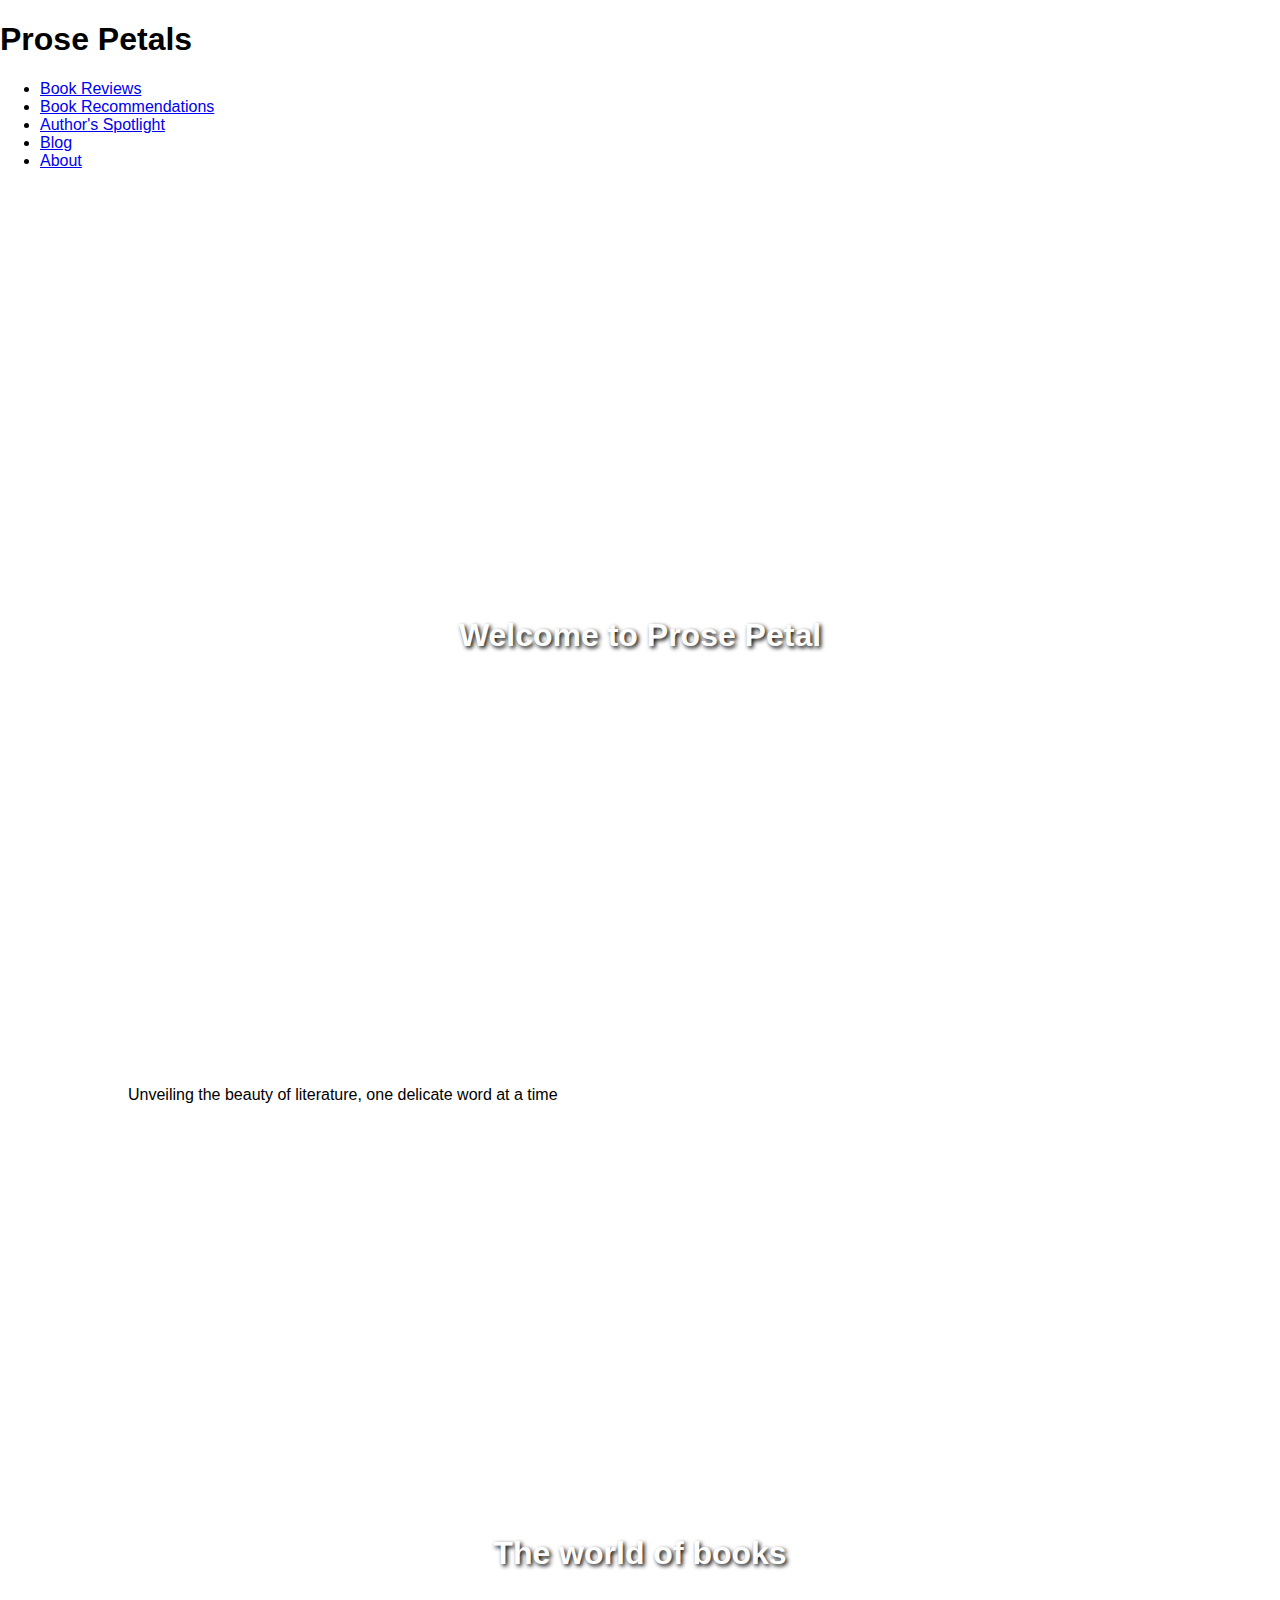
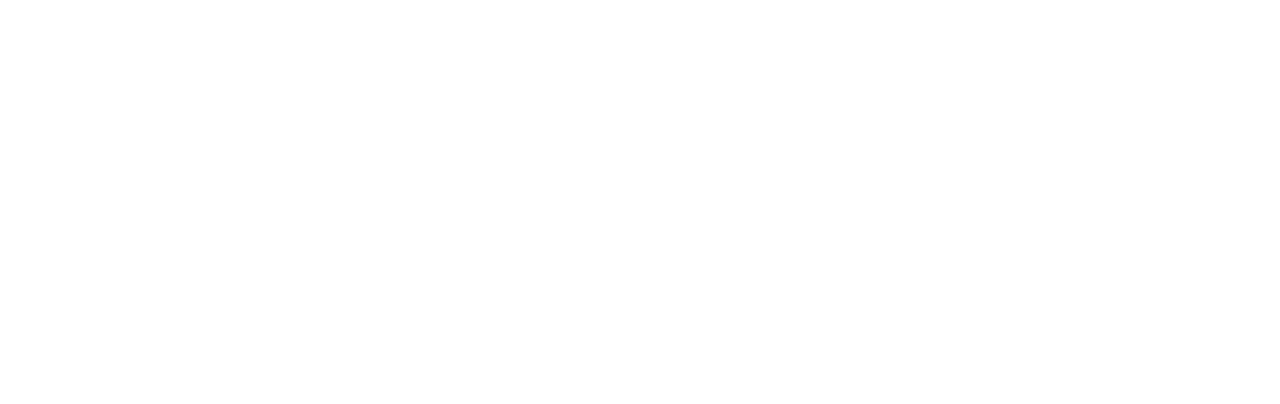
==== index.html @ a938becf "commit" ====
<!DOCTYPE html>
<html lang="en">
<head>
    <meta charset="UTF-8">
    <meta name="viewport" content="width=device-width, initial-scale=1.0">
    <title>Prose Petal</title>
    <link rel = "stylesheet" href="index.css">
</head>
<body>
    <header>
        <div class="header-content">
            <h1>Prose Petals</h1>
            <nav>
                <ul>
                    <li><a href = "bookreviews.html"> Book Reviews</a></li>
                    <li><a href = "bookrecommendations.html"> Book Recommendations </a> </li>
                    <li><a href = "authorspotlight.html"> Author's Spotlight </a> </li>
                    <li><a href = "blog.html"> Blog </a> </li>
                    <li><a href = "about.html"> About </a> </li>
                </ul>
            </nav>
        </div>
    </header>
    <div class = "parallax-section" id="section1">
    <h1> Welcome to Prose Petal </h1> </div>
    <div class = "content-section">
    <p>Unveiling the beauty of literature, one delicate word at a time </p>
    </div>
    <div class = "parallax-section" id="section2">
        <h1>The world of books</h1>
    </div>
</body>
</html>
---- index.css ----
body, html {
    height: 100%;
    margin: 0;
    font-family: Arial, sans-serif;
}

.parallax-section {
    background-attachment: fixed;
    background-position: center;
    background-repeat: no-repeat;
    background-size: cover;
    height: 100vh;
    display: flex;
    align-items: center;
    justify-content: center;
    color: white;
    text-shadow: 2px 2px 4px #000000;
}
#section1 {
    background-image: url('https://www.publicdomainpictures.net/pictures/290000/velka/flower-background-1546771374vNd.jpg');
}
#section2 {
    background-image: url("https://e1.pxfuel.com/desktop-wallpaper/370/587/desktop-wallpaper-flower-background-aesthetic-border-design-aesthetic-flowers-border.jpg");
}
.content-section p {
    margin: 0 auto;
    width: 80%;
    font size: 1.2em;
}
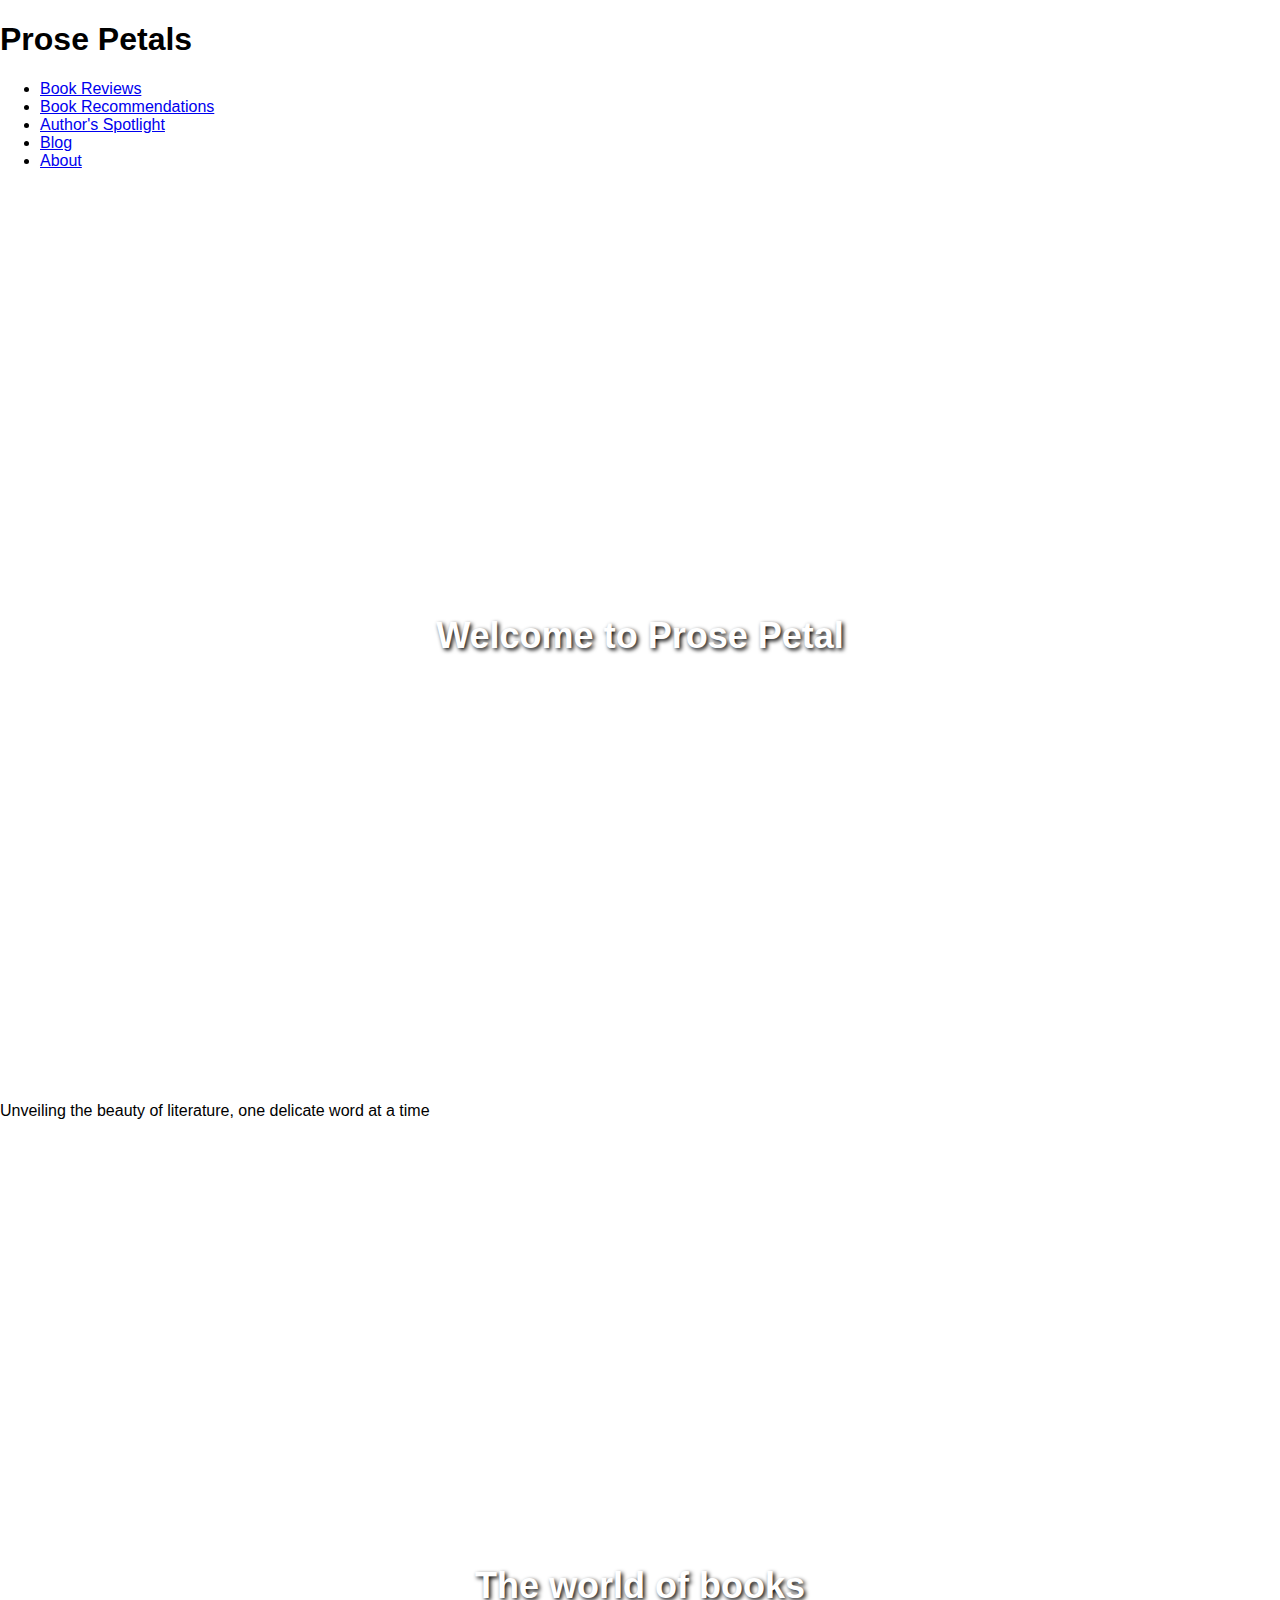
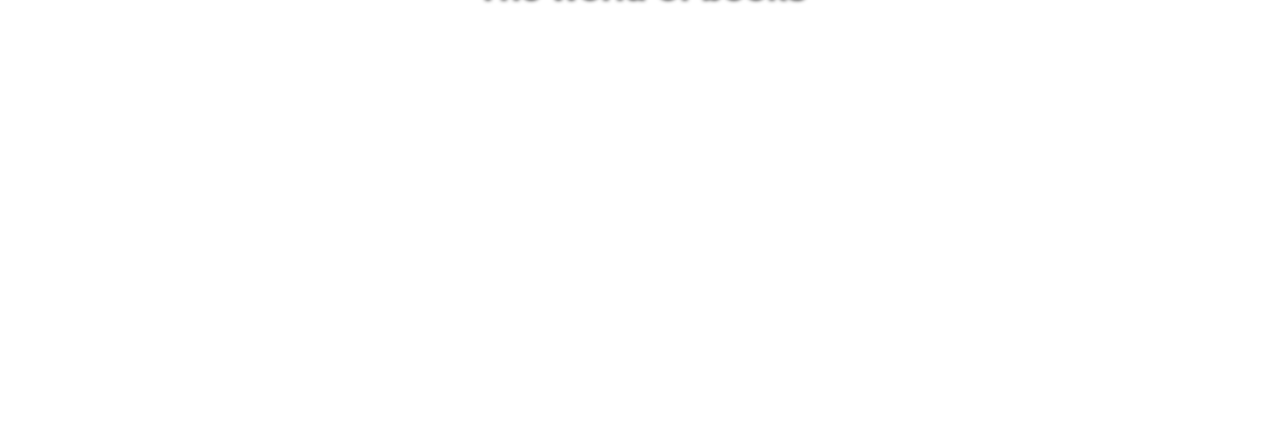
==== commit 34a775d2: "commit" ====
--- a/index.html
+++ b/index.html
@@ -3,7 +3,7 @@
 <head>
     <meta charset="UTF-8">
     <meta name="viewport" content="width=device-width, initial-scale=1.0">
-    <title>Prose Petal</title>
+    <title>Prose Petals</title>
     <link rel = "stylesheet" href="index.css">
 </head>
 <body>
--- a/index.css
+++ b/index.css
@@ -15,15 +15,12 @@
     justify-content: center;
     color: white;
     text-shadow: 2px 2px 4px #000000;
+    font-size: large;
 }
 #section1 {
     background-image: url('https://www.publicdomainpictures.net/pictures/290000/velka/flower-background-1546771374vNd.jpg');
 }
 #section2 {
     background-image: url("https://e1.pxfuel.com/desktop-wallpaper/370/587/desktop-wallpaper-flower-background-aesthetic-border-design-aesthetic-flowers-border.jpg");
-}
-.content-section p {
-    margin: 0 auto;
-    width: 80%;
-    font size: 1.2em;
-}
+} 
+
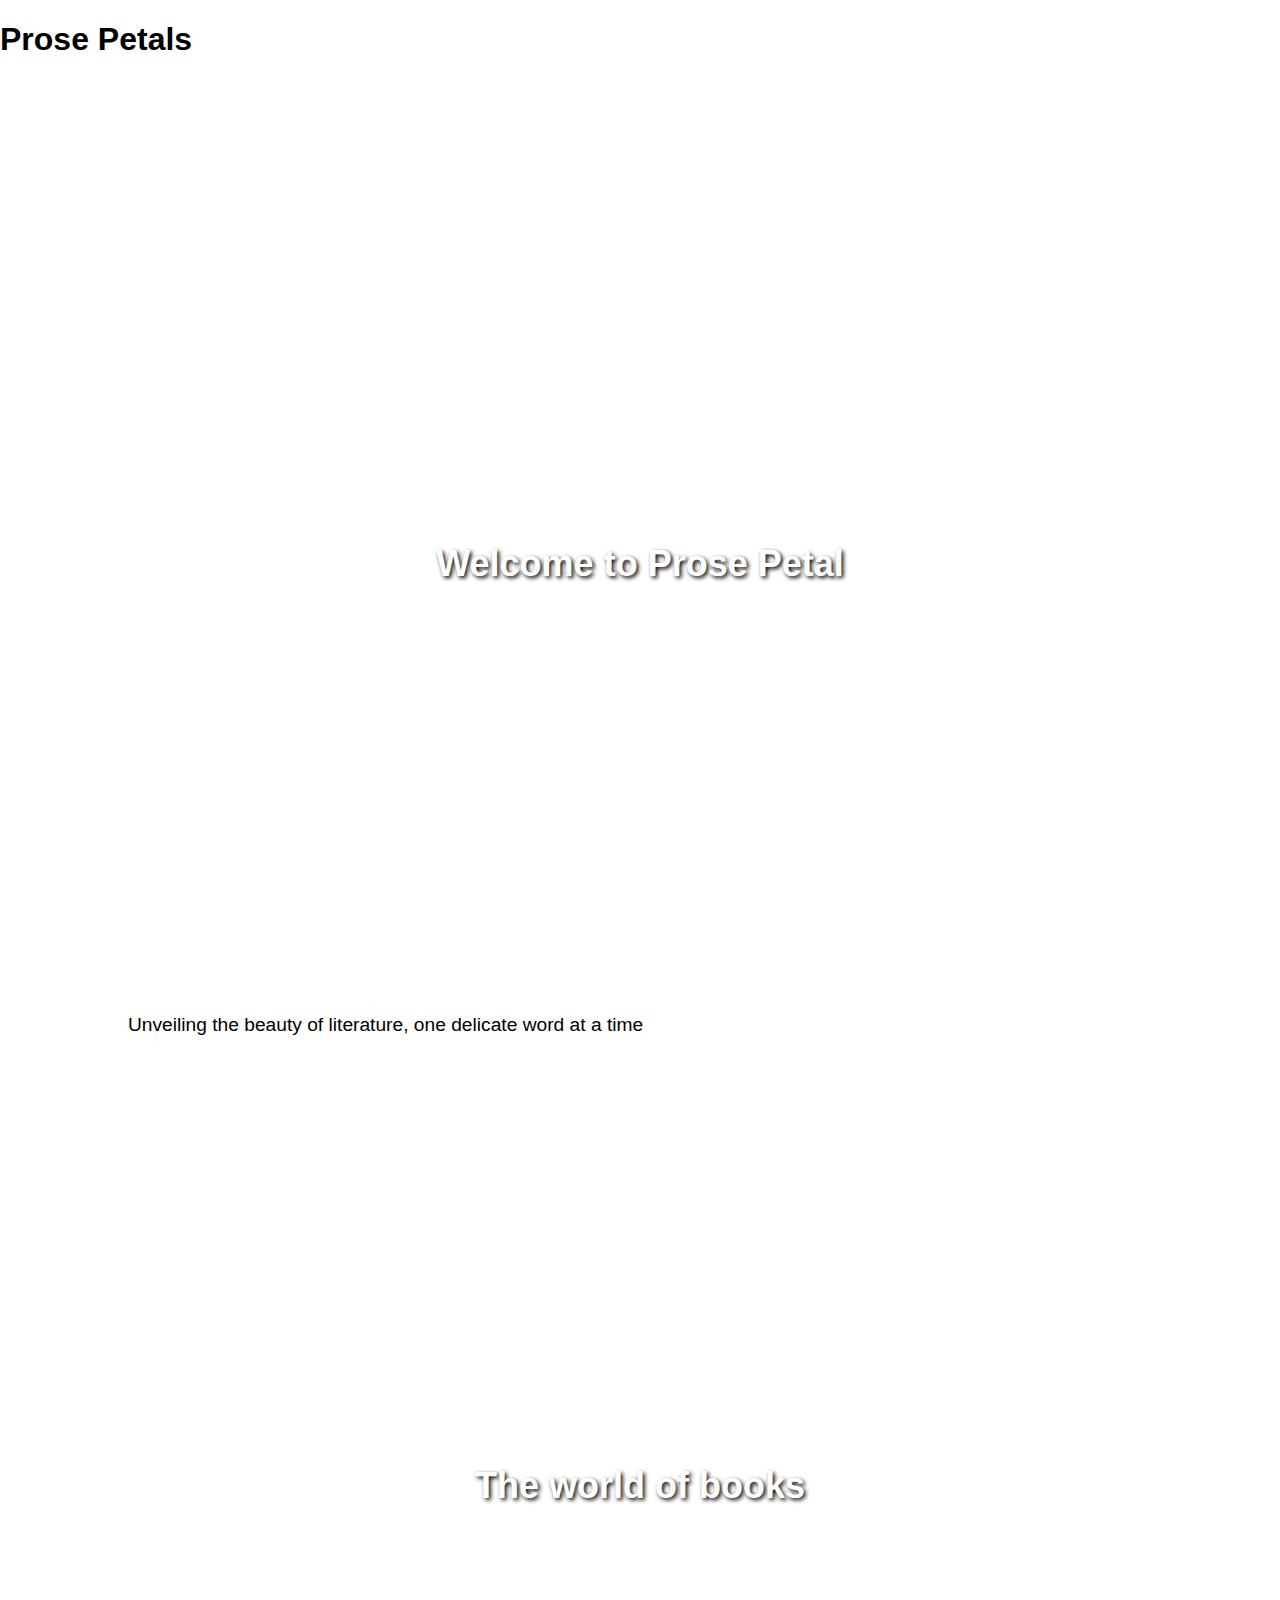
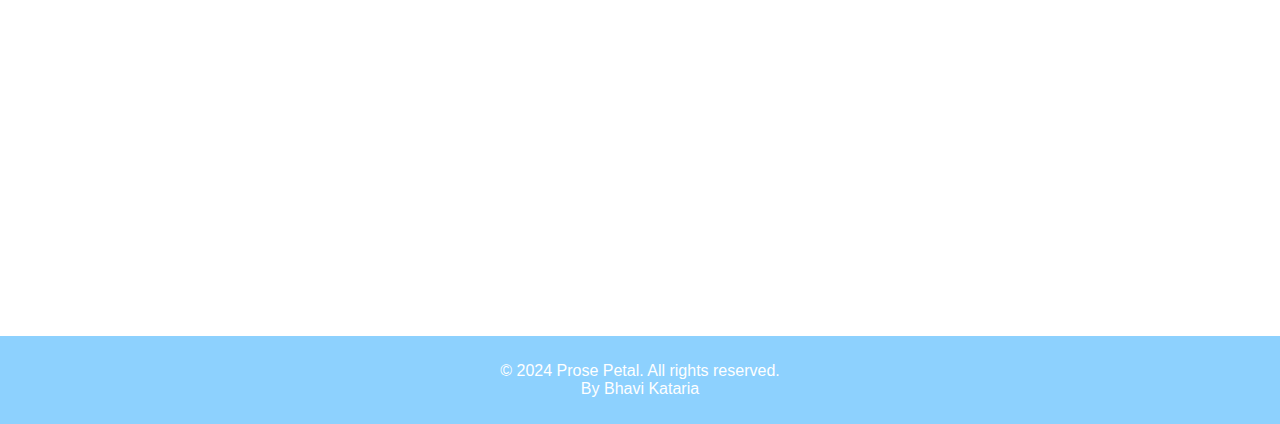
==== commit 72df158f: "commit" ====
--- a/index.html
+++ b/index.html
@@ -29,5 +29,11 @@
     <div class = "parallax-section" id="section2">
         <h1>The world of books</h1>
     </div>
+    <footer>
+        <p>© 2024 Prose Petal. All rights reserved. 
+            <br>
+            By Bhavi Kataria
+        </p>
+    </footer>
 </body>
 </html>
--- a/index.css
+++ b/index.css
@@ -22,5 +22,29 @@
 }
 #section2 {
     background-image: url("https://e1.pxfuel.com/desktop-wallpaper/370/587/desktop-wallpaper-flower-background-aesthetic-border-design-aesthetic-flowers-border.jpg");
-} 
+}
+.content-section p {
+    margin: 0 auto;
+    width: 80%;
+    font-size: 1.2em;
+}
+nav ul {
+    list-style: none;
+    display: flex;
+}
 
+nav ul li {
+    margin-right: 20px;
+}
+
+nav ul li a {
+    color: white;
+    text-decoration: none;
+    font-weight: bold;
+}
+footer {
+    background-color: #8dd1fe;
+    color: white;
+    text-align: center;
+    padding: 10px 0;
+}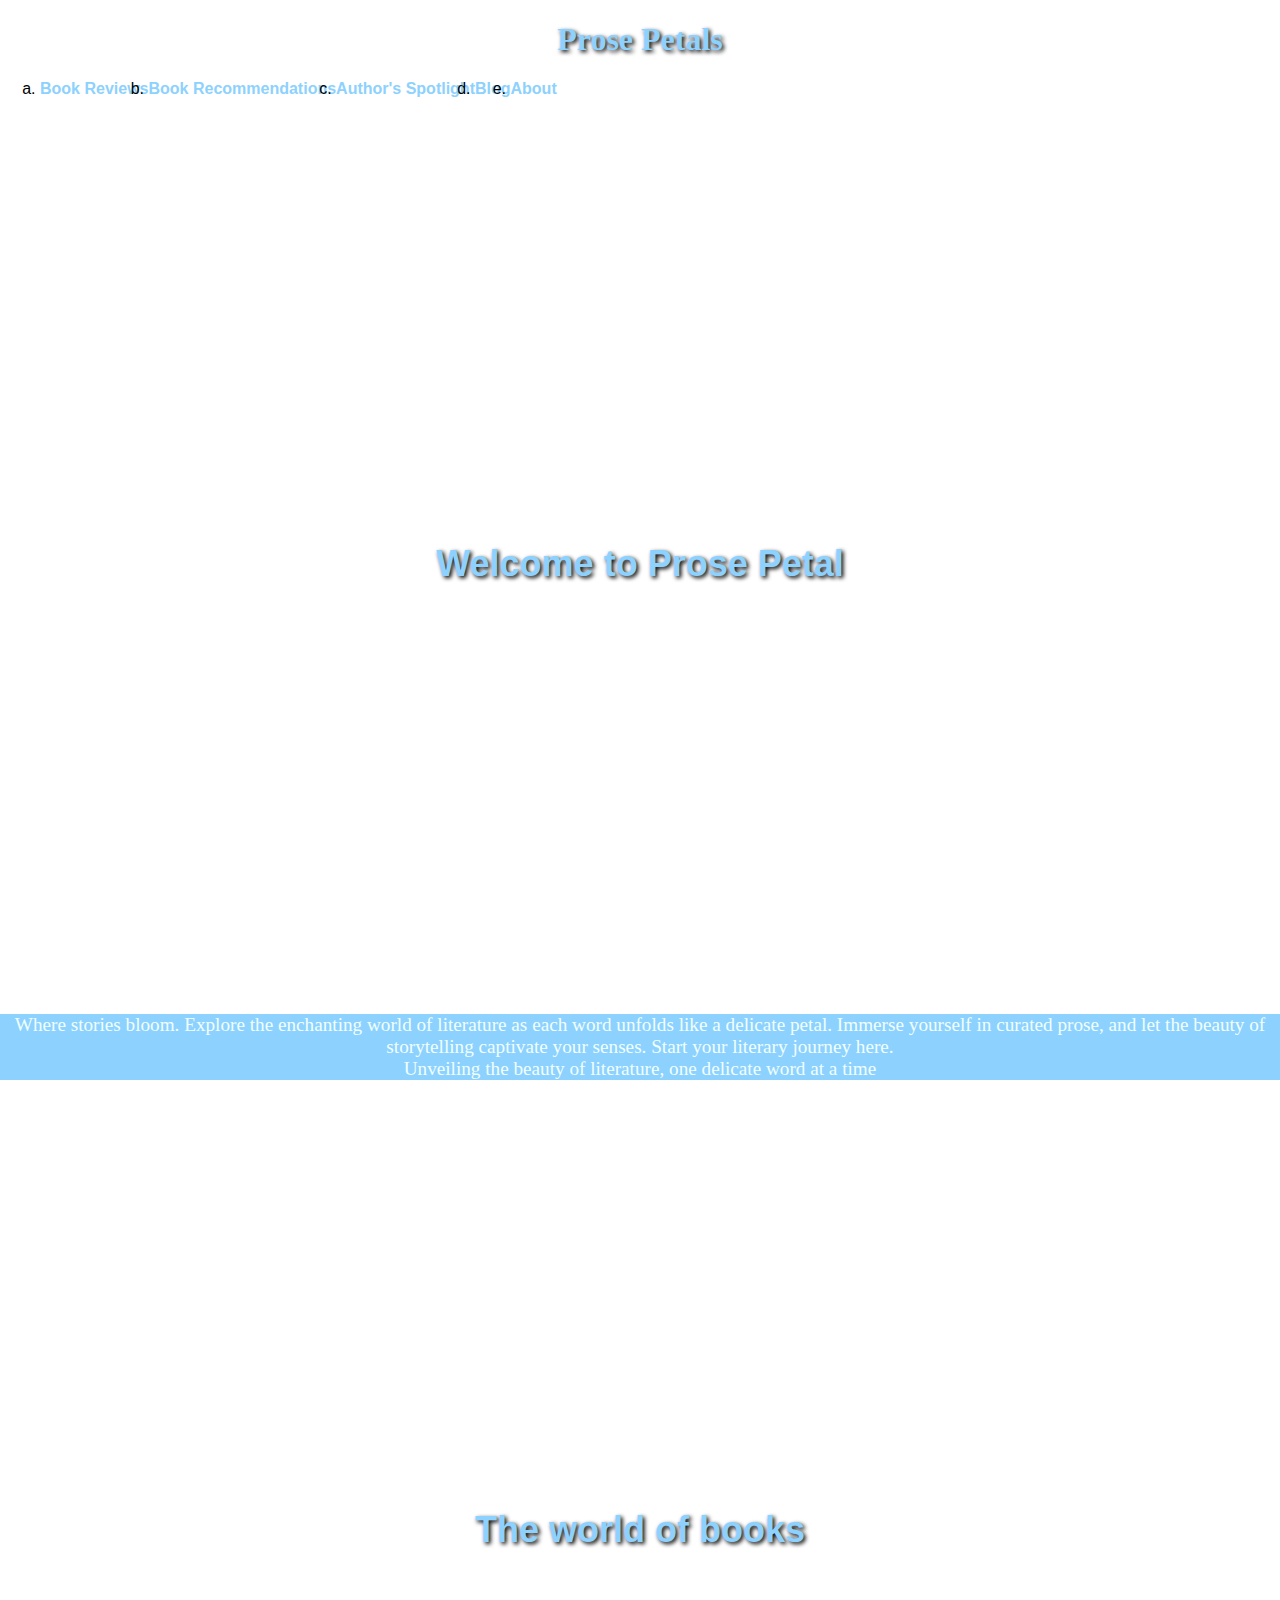
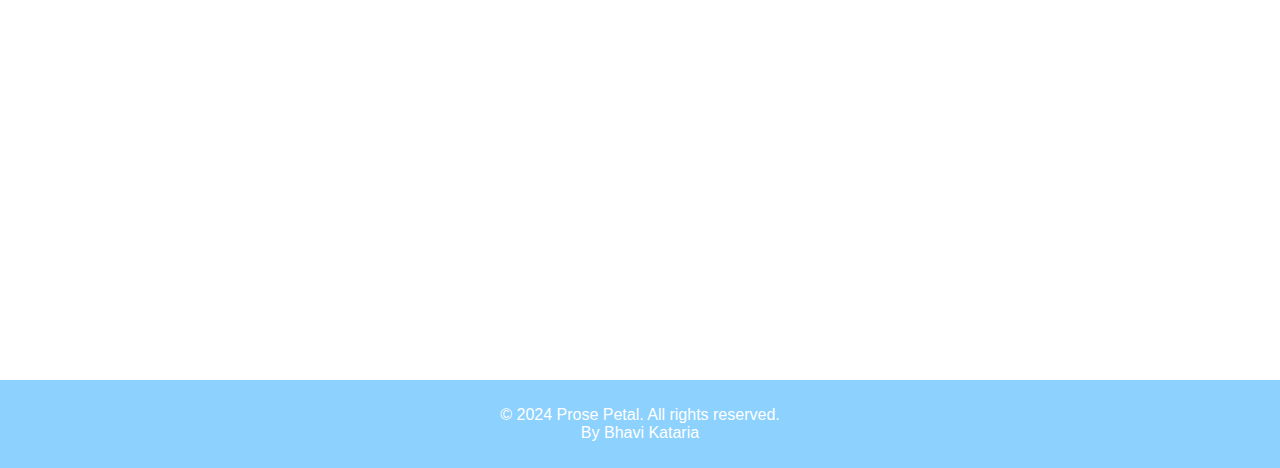
==== commit 99288f25: "commit" ====
--- a/index.html
+++ b/index.html
@@ -24,6 +24,12 @@
     <div class = "parallax-section" id="section1">
     <h1> Welcome to Prose Petal </h1> </div>
     <div class = "content-section">
+        <p> Where stories bloom. 
+            Explore the enchanting world of literature as each word unfolds like a delicate petal. 
+            Immerse yourself in curated prose, and let the beauty of storytelling captivate your senses.
+            Start your literary journey here.</p>
+    </div>
+    <div class = "content-section">
     <p>Unveiling the beauty of literature, one delicate word at a time </p>
     </div>
     <div class = "parallax-section" id="section2">
--- a/index.css
+++ b/index.css
@@ -13,7 +13,7 @@
     display: flex;
     align-items: center;
     justify-content: center;
-    color: white;
+    color: #8dd1fe;
     text-shadow: 2px 2px 4px #000000;
     font-size: large;
 }
@@ -25,20 +25,24 @@
 }
 .content-section p {
     margin: 0 auto;
-    width: 80%;
+    width: 100%;
     font-size: 1.2em;
+    text-align: center;
+    background-color: #8dd1fe;
+    font-family: 'Times New Roman', Times, serif;
+    color: azure;
 }
 nav ul {
-    list-style: none;
+    list-style: lower-latin;
     display: flex;
 }
 
 nav ul li {
-    margin-right: 20px;
+    align-items: center;
 }
 
 nav ul li a {
-    color: white;
+    color: #8dd1fe;
     text-decoration: none;
     font-weight: bold;
 }
@@ -47,4 +51,11 @@
     color: white;
     text-align: center;
     padding: 10px 0;
-}+}
+header h1 {
+    text-align: center;
+    font-size: xx-large;
+    font-family: 'Times New Roman', Times, serif;
+    color: #8dd1fe;
+    text-shadow: 2px 2px 4px #000000;
+}
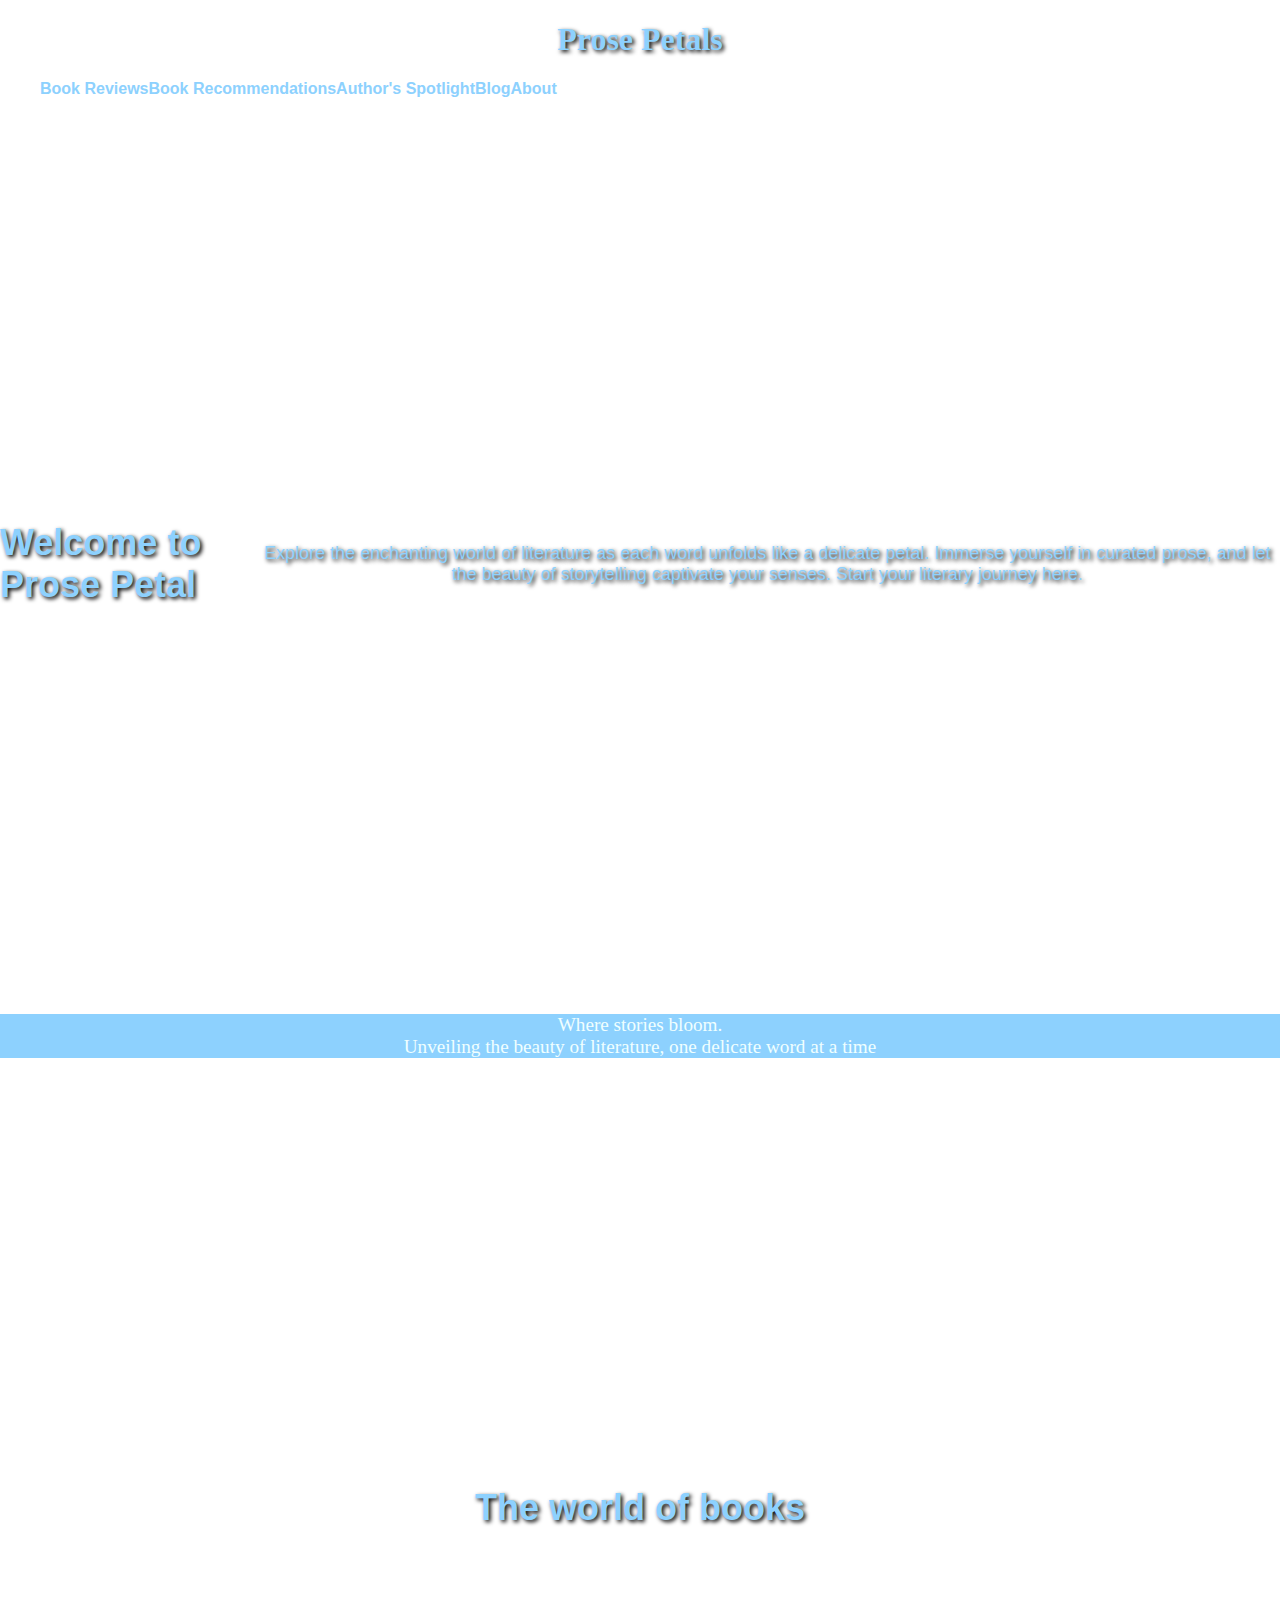
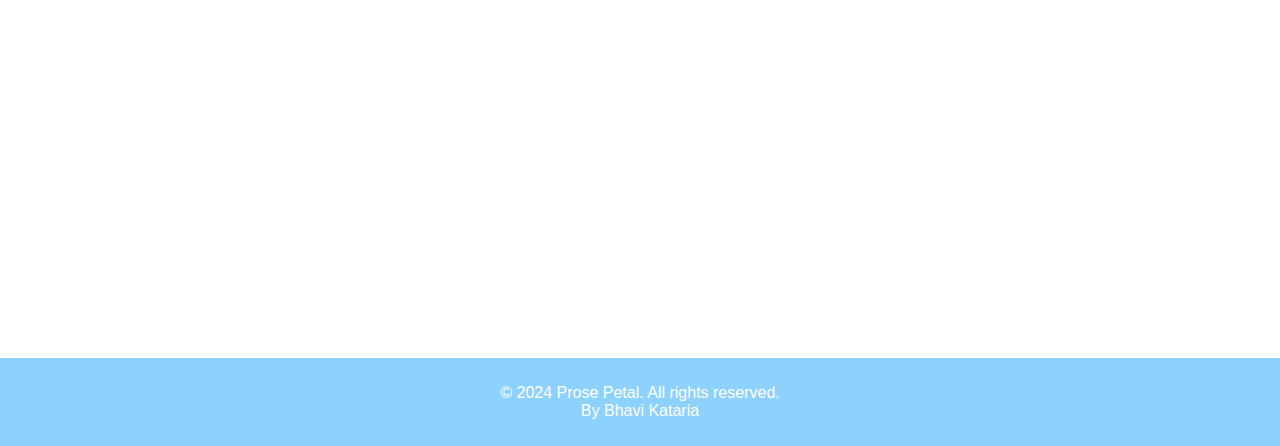
==== commit 7dc743a5: "commit" ====
--- a/index.html
+++ b/index.html
@@ -22,12 +22,13 @@
         </div>
     </header>
     <div class = "parallax-section" id="section1">
-    <h1> Welcome to Prose Petal </h1> </div>
+    <h1> Welcome to Prose Petal </h1> 
+    <p> Explore the enchanting world of literature as each word unfolds like a delicate petal. 
+        Immerse yourself in curated prose, and let the beauty of storytelling captivate your senses.
+        Start your literary journey here.</p>
+    </div>
     <div class = "content-section">
-        <p> Where stories bloom. 
-            Explore the enchanting world of literature as each word unfolds like a delicate petal. 
-            Immerse yourself in curated prose, and let the beauty of storytelling captivate your senses.
-            Start your literary journey here.</p>
+        <p> Where stories bloom. </p>
     </div>
     <div class = "content-section">
     <p>Unveiling the beauty of literature, one delicate word at a time </p>
--- a/index.css
+++ b/index.css
@@ -33,7 +33,7 @@
     color: azure;
 }
 nav ul {
-    list-style: lower-latin;
+    list-style: none;
     display: flex;
 }
 
@@ -59,3 +59,7 @@
     color: #8dd1fe;
     text-shadow: 2px 2px 4px #000000;
 }
+#section1 p {
+text-align: center;
+
+}
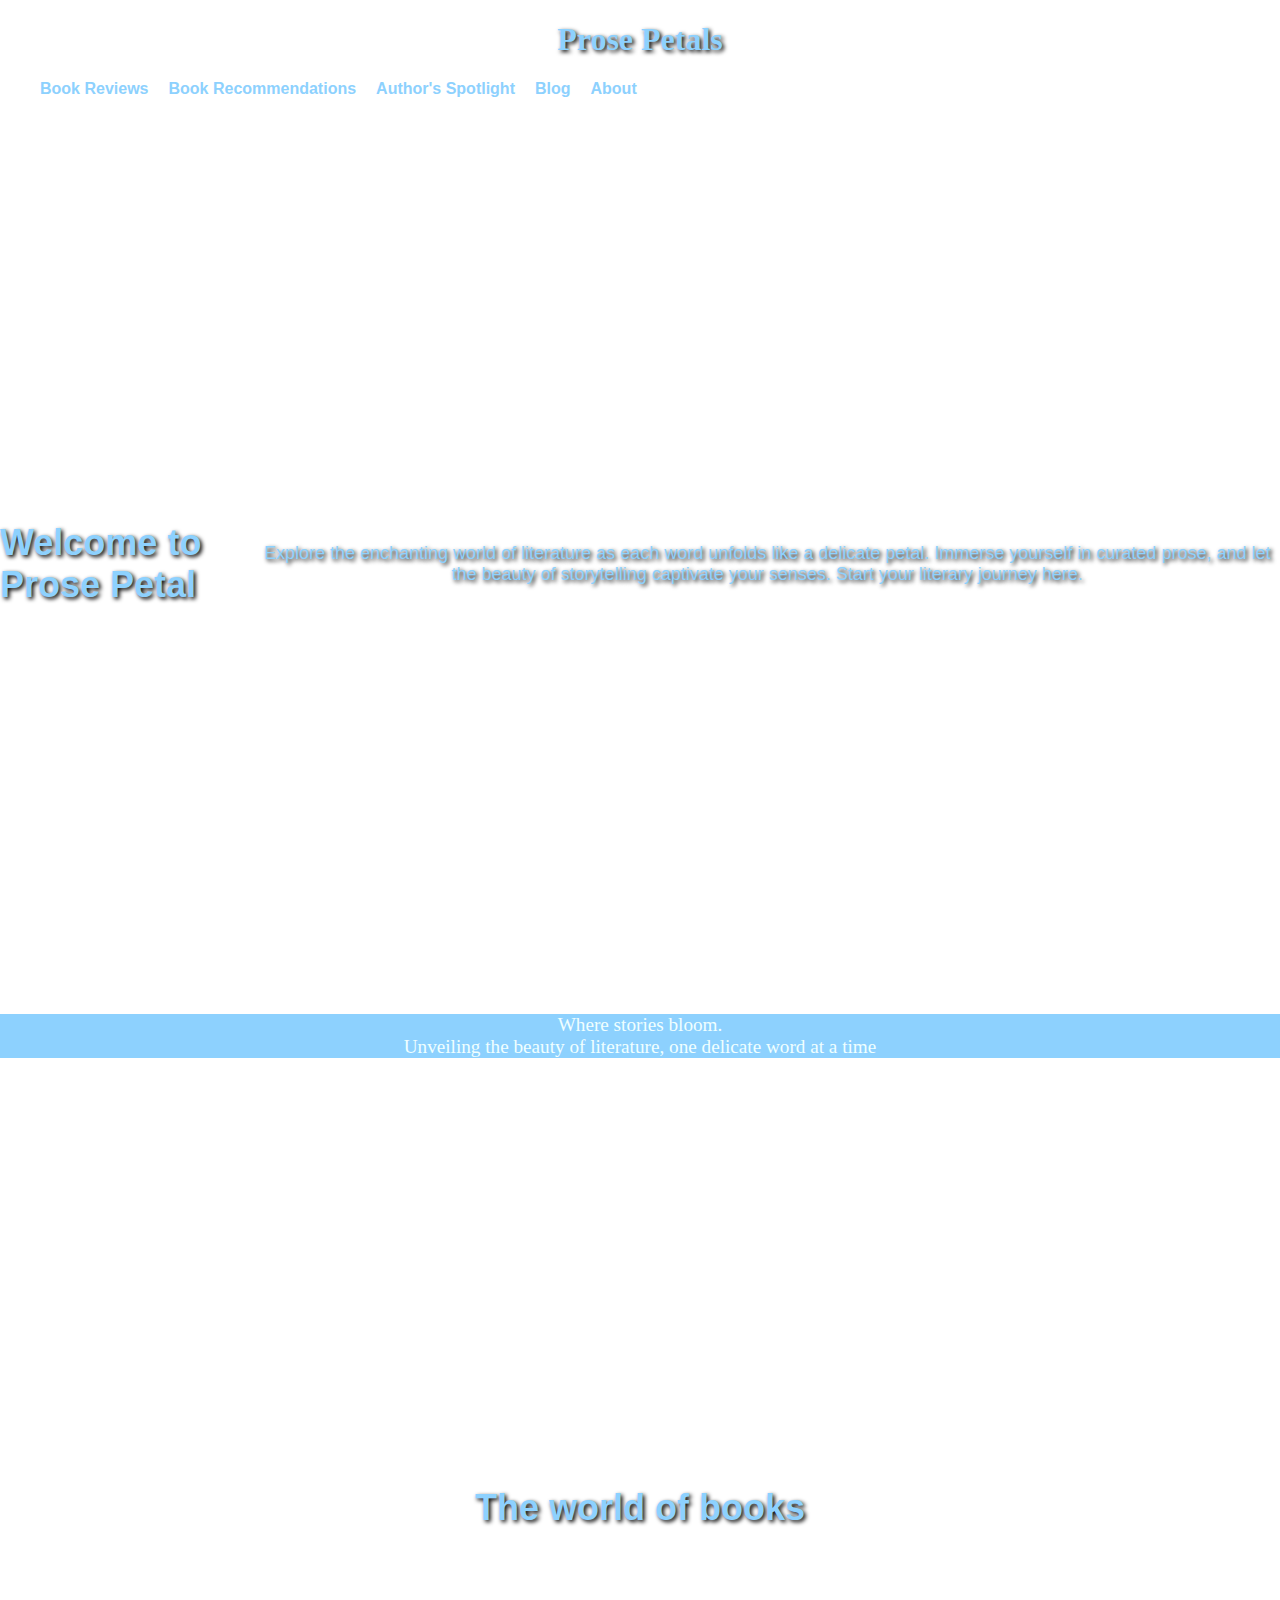
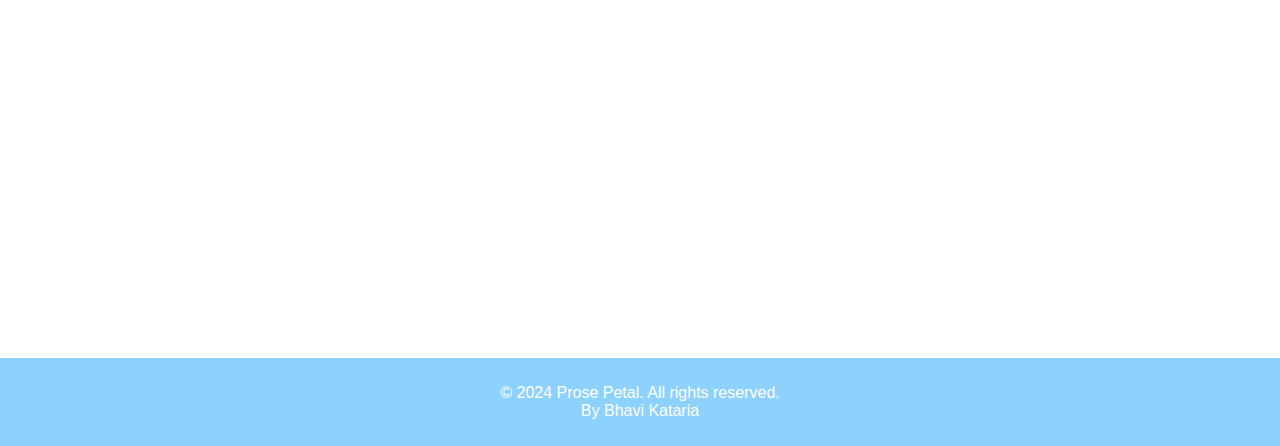
==== commit a023a3d4: "commit" ====
--- a/index.html
+++ b/index.html
@@ -22,7 +22,7 @@
         </div>
     </header>
     <div class = "parallax-section" id="section1">
-    <h1> Welcome to Prose Petal </h1> 
+    <h1> Welcome to Prose Petal </h1> <br>
     <p> Explore the enchanting world of literature as each word unfolds like a delicate petal. 
         Immerse yourself in curated prose, and let the beauty of storytelling captivate your senses.
         Start your literary journey here.</p>
--- a/index.css
+++ b/index.css
@@ -38,7 +38,7 @@
 }
 
 nav ul li {
-    align-items: center;
+    margin-right: 20px;
 }
 
 nav ul li a {
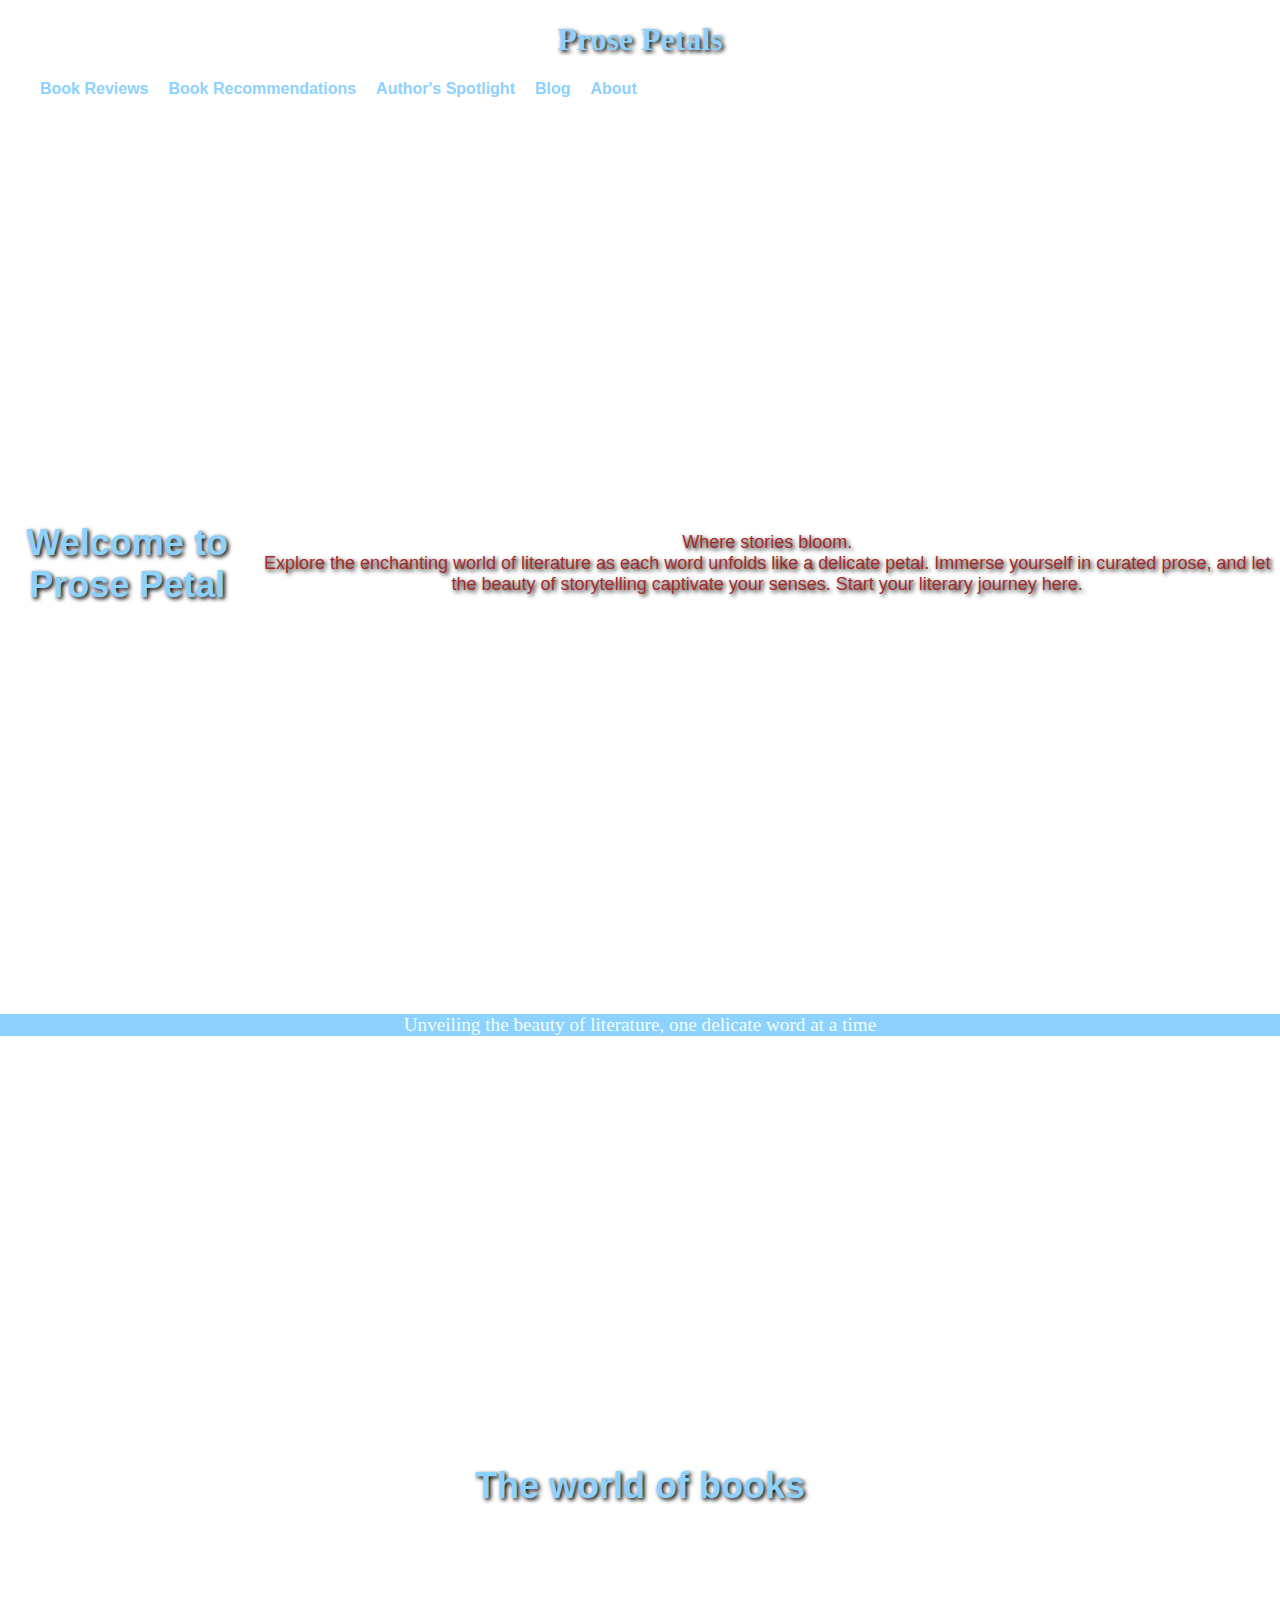
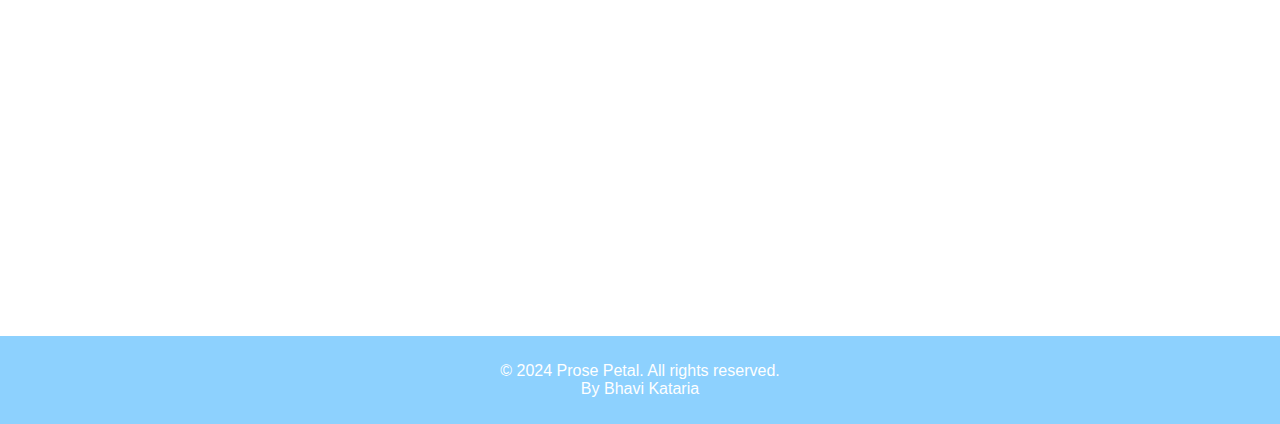
==== commit 79c8cf7e: "commit" ====
--- a/index.html
+++ b/index.html
@@ -23,13 +23,12 @@
     </header>
     <div class = "parallax-section" id="section1">
     <h1> Welcome to Prose Petal </h1> <br>
-    <p> Explore the enchanting world of literature as each word unfolds like a delicate petal. 
+    <p> Where stories bloom. <br>
+        Explore the enchanting world of literature as each word unfolds like a delicate petal. 
         Immerse yourself in curated prose, and let the beauty of storytelling captivate your senses.
         Start your literary journey here.</p>
     </div>
-    <div class = "content-section">
-        <p> Where stories bloom. </p>
-    </div>
+    
     <div class = "content-section">
     <p>Unveiling the beauty of literature, one delicate word at a time </p>
     </div>
--- a/index.css
+++ b/index.css
@@ -61,5 +61,10 @@
 }
 #section1 p {
 text-align: center;
+color: brown;
 
 }
+#section1 h1 {
+    text-align: center;
+
+}
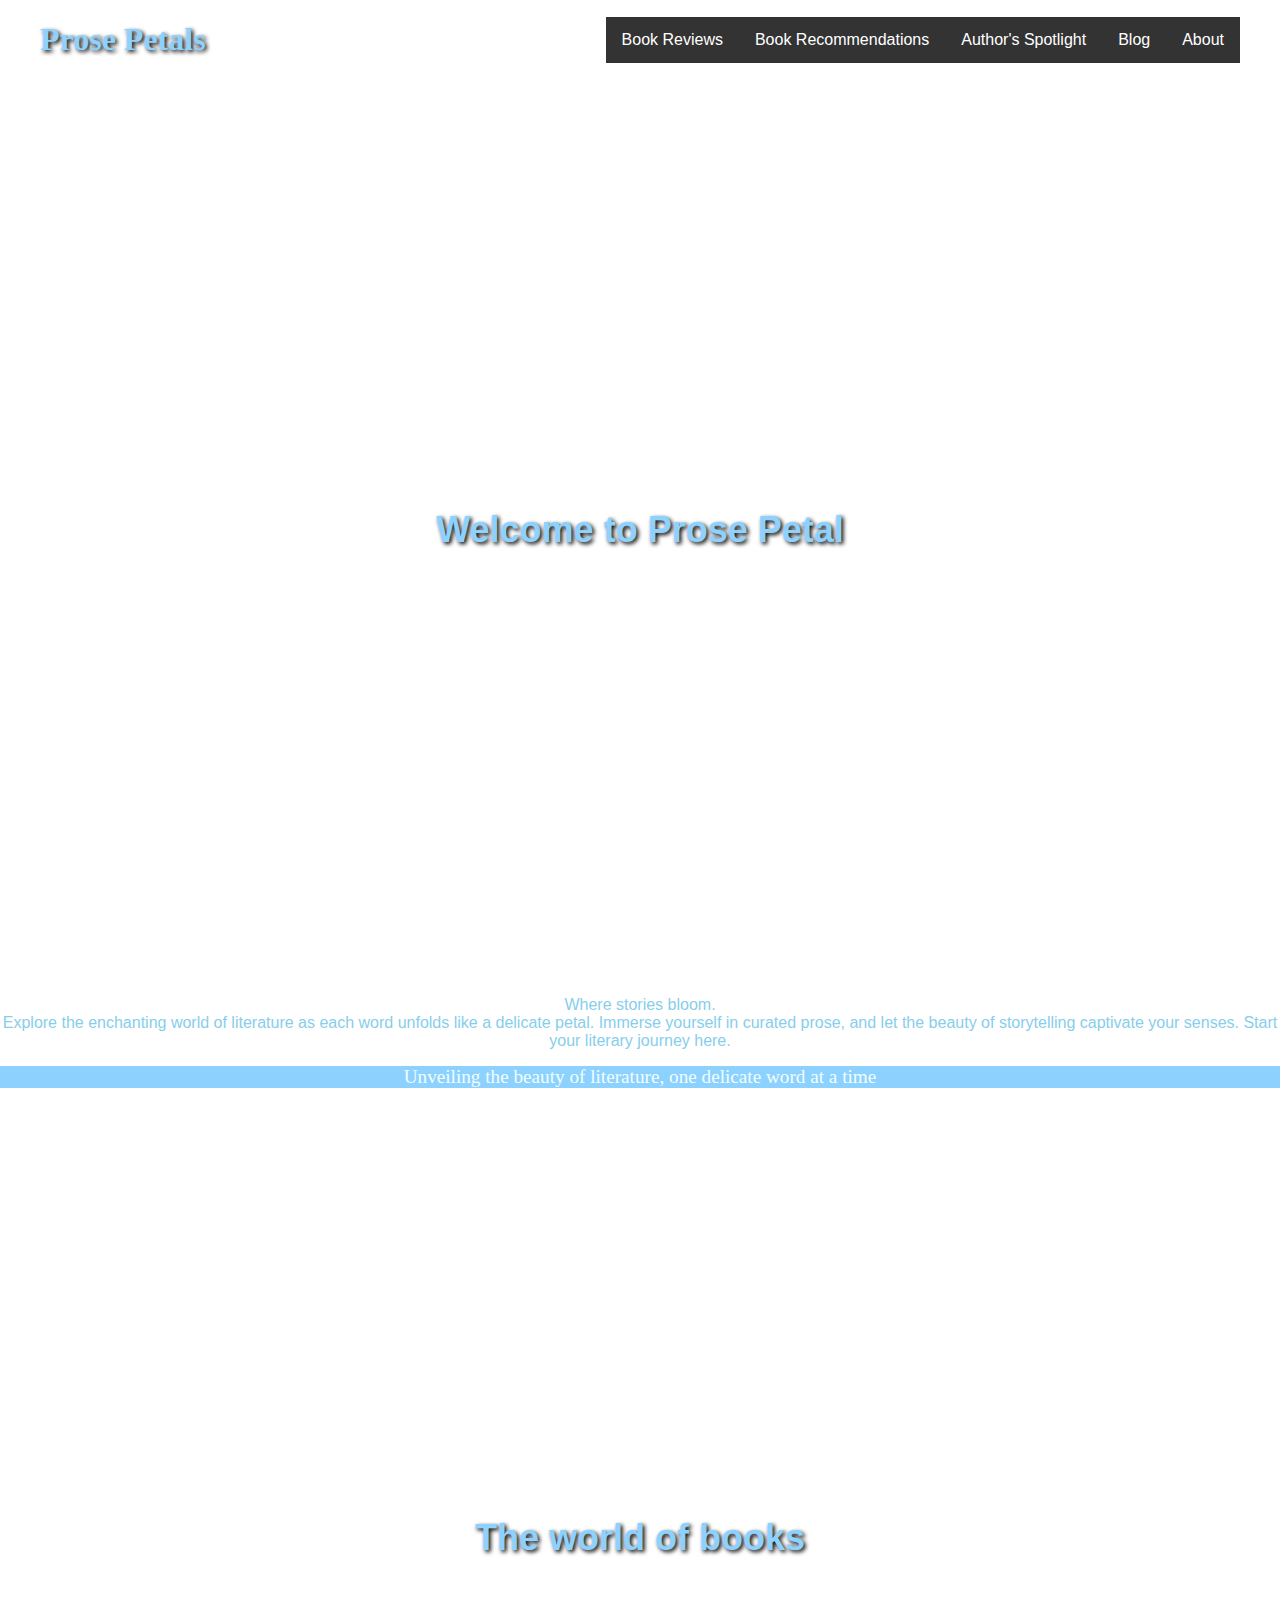
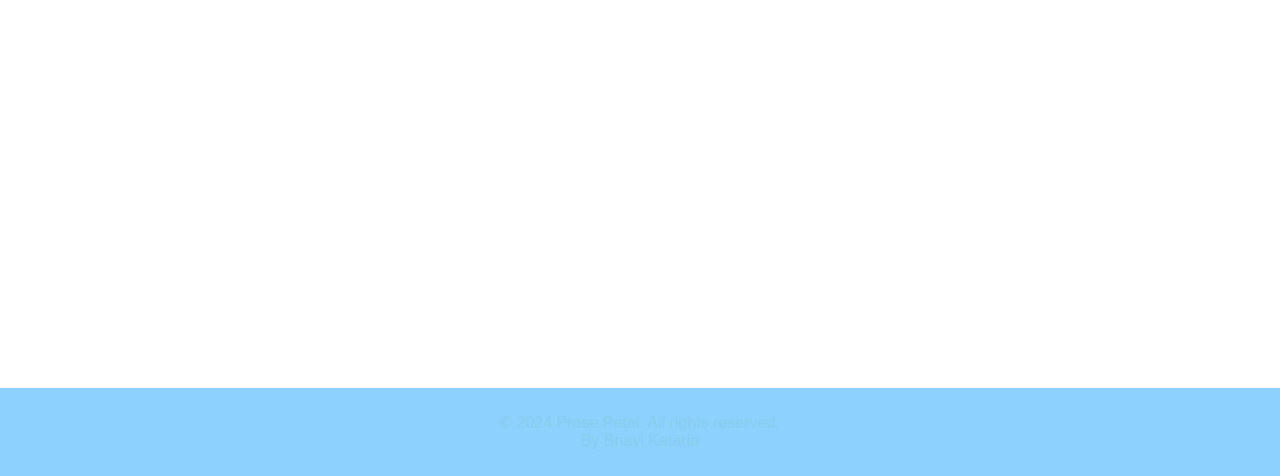
==== commit 63ec1e33: "commit" ====
--- a/index.html
+++ b/index.html
@@ -23,12 +23,12 @@
     </header>
     <div class = "parallax-section" id="section1">
     <h1> Welcome to Prose Petal </h1> <br>
+    </div>
     <p> Where stories bloom. <br>
         Explore the enchanting world of literature as each word unfolds like a delicate petal. 
         Immerse yourself in curated prose, and let the beauty of storytelling captivate your senses.
         Start your literary journey here.</p>
-    </div>
-    
+
     <div class = "content-section">
     <p>Unveiling the beauty of literature, one delicate word at a time </p>
     </div>
--- a/index.css
+++ b/index.css
@@ -32,19 +32,28 @@
     font-family: 'Times New Roman', Times, serif;
     color: azure;
 }
-nav ul {
-    list-style: none;
-    display: flex;
-}
-
-nav ul li {
-    margin-right: 20px;
-}
-
-nav ul li a {
-    color: #8dd1fe;
+ul {
+    list-style-type: none;
+    margin: 0;
+    padding: 0;
+    overflow: hidden;
+    background-color: #333;
+  }
+  
+  li {
+    float: left;
+  }
+  
+  li a {
+    display: block;
+    color: white;
+    text-align: center;
+    padding: 14px 16px;
     text-decoration: none;
-    font-weight: bold;
+  }
+  
+  li a:hover {
+    background-color: #111;
 }
 footer {
     background-color: #8dd1fe;
@@ -59,12 +68,20 @@
     color: #8dd1fe;
     text-shadow: 2px 2px 4px #000000;
 }
-#section1 p {
+p {
 text-align: center;
-color: brown;
+color: skyblue;
 
 }
 #section1 h1 {
     text-align: center;
 
 }
+.header-content {
+    max-width: 1200px;
+    margin: 0 auto;
+    display: flex;
+    justify-content: space-between;
+    align-items: center;
+}
+
